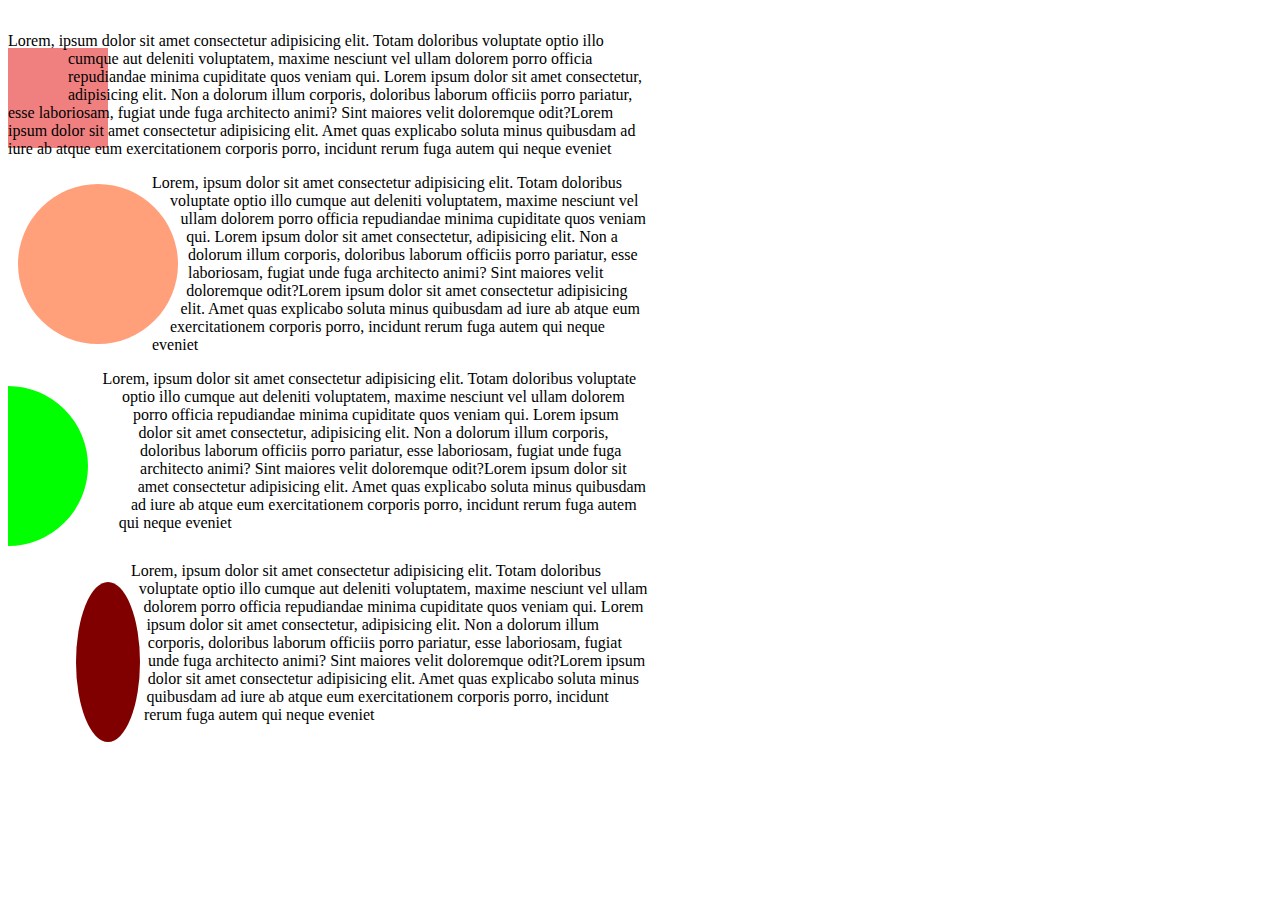
==== main.html @ 1b80d3a1 "basic shapes" ====
<!DOCTYPE html>
<html lang="en">

<head>
    <meta charset="UTF-8">
    <meta name="viewport" content="width=device-width, initial-scale=1.0">
    <title>Document</title>
    <link rel="stylesheet" href="css/reset.css">
    <link rel="stylesheet" href="css/main.css">
</head>

<body>
    <div class="wrapper">
        <div>
            <div class="square2">
            </div>
            <span>Lorem, ipsum dolor sit amet consectetur adipisicing elit. Totam doloribus voluptate optio illo cumque aut deleniti voluptatem, maxime nesciunt vel ullam dolorem porro officia repudiandae minima cupiditate quos veniam qui. Lorem ipsum dolor sit amet consectetur, adipisicing elit. Non a dolorum illum corporis, doloribus laborum officiis porro pariatur, esse laboriosam, fugiat unde fuga architecto animi? Sint maiores velit doloremque odit?Lorem ipsum dolor sit amet consectetur adipisicing elit. Amet quas explicabo soluta minus quibusdam ad iure ab atque eum exercitationem corporis porro, incidunt rerum fuga autem qui neque eveniet<span>
        </div>

        <div>
            <div class="circle">

            </div>
            <span>
                Lorem, ipsum dolor sit amet consectetur adipisicing elit. Totam doloribus voluptate optio illo cumque aut deleniti voluptatem, maxime nesciunt vel ullam dolorem porro officia repudiandae minima cupiditate quos veniam qui. Lorem ipsum dolor sit amet consectetur, adipisicing elit. Non a dolorum illum corporis, doloribus laborum officiis porro pariatur, esse laboriosam, fugiat unde fuga architecto animi? Sint maiores velit doloremque odit?Lorem ipsum dolor sit amet consectetur adipisicing elit. Amet quas explicabo soluta minus quibusdam ad iure ab atque eum exercitationem corporis porro, incidunt rerum fuga autem qui neque eveniet
            </span>
        </div>
        <div>
            <div class="half-circle">

            </div>
            <span>
                Lorem, ipsum dolor sit amet consectetur adipisicing elit. Totam doloribus voluptate optio illo cumque aut deleniti voluptatem, maxime nesciunt vel ullam dolorem porro officia repudiandae minima cupiditate quos veniam qui. Lorem ipsum dolor sit amet consectetur, adipisicing elit. Non a dolorum illum corporis, doloribus laborum officiis porro pariatur, esse laboriosam, fugiat unde fuga architecto animi? Sint maiores velit doloremque odit?Lorem ipsum dolor sit amet consectetur adipisicing elit. Amet quas explicabo soluta minus quibusdam ad iure ab atque eum exercitationem corporis porro, incidunt rerum fuga autem qui neque eveniet
            </span>
        </div>
        <div>
            <div class="ellipse"></div>
            <span>
                Lorem, ipsum dolor sit amet consectetur adipisicing elit. Totam doloribus voluptate optio illo cumque aut deleniti voluptatem, maxime nesciunt vel ullam dolorem porro officia repudiandae minima cupiditate quos veniam qui. Lorem ipsum dolor sit amet consectetur, adipisicing elit. Non a dolorum illum corporis, doloribus laborum officiis porro pariatur, esse laboriosam, fugiat unde fuga architecto animi? Sint maiores velit doloremque odit?Lorem ipsum dolor sit amet consectetur adipisicing elit. Amet quas explicabo soluta minus quibusdam ad iure ab atque eum exercitationem corporis porro, incidunt rerum fuga autem qui neque eveniet
            </span>
        </div>
        <div>

        </div>
    </div>
</body>

</html>
---- css/main.css ----
.wrapper {
    display: flex;
    flex-direction: column;
    flex-wrap: wrap;
}

div {
    width: 40em;
    margin: 1rem 0 0;
}

.square2 {
    width: 100px;
    height: 100px;
    background-color: lightcoral;
    float: left;
    shape-outside: inset(20px 40px 60px 10px);
}

.circle {
    float: left;
    width: 160px;
    height: 160px;
    clip-path: circle();
    background-color: lightsalmon;
    shape-outside: circle();
    margin: 10px;
}

.half-circle {
    float: left;
    width: 160px;
    height: 160px;
    background-color: lime;
    clip-path: circle(50% at 0%);
    shape-outside: circle(50% at 30%);
}

.ellipse {
    margin: 20px;
    float: left;
    background-color: maroon;
    width: 160px;
    height: 160px;
    clip-path: ellipse(20% 50%);
    shape-outside: ellipse(20% 50%);
}
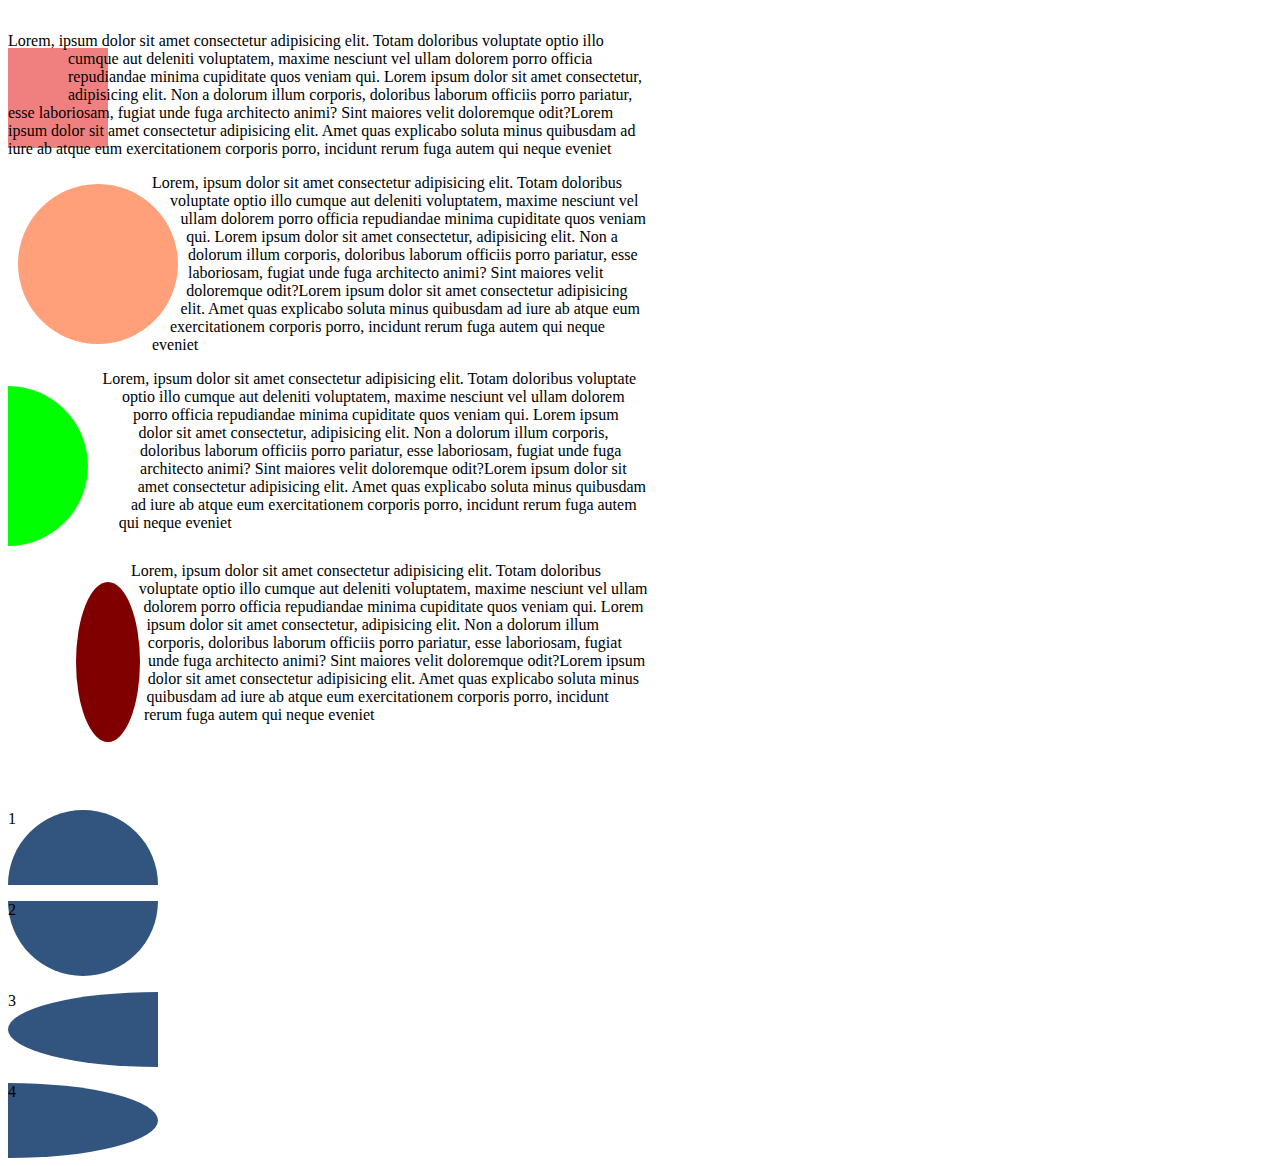
==== commit 4ed62a02: "shapes update" ====
--- a/main.html
+++ b/main.html
@@ -42,6 +42,13 @@
         <div>
 
         </div>
+        <div>
+            <div class="half-ellipse1 half-ellipse">1</div>
+            <div class="half-ellipse2 half-ellipse">2</div>
+            <div class="half-ellipse3 half-ellipse">3</div>
+            <div class="half-ellipse4 half-ellipse">4</div>
+
+        </div>
     </div>
 </body>
 
--- a/css/main.css
+++ b/css/main.css
@@ -1,47 +1,65 @@
 .wrapper {
-    display: flex;
-    flex-direction: column;
-    flex-wrap: wrap;
+  display: flex;
+  flex-direction: column;
+  flex-wrap: wrap;
 }
 
 div {
-    width: 40em;
-    margin: 1rem 0 0;
+  width: 40em;
+  margin: 1rem 0 0;
 }
 
 .square2 {
-    width: 100px;
-    height: 100px;
-    background-color: lightcoral;
-    float: left;
-    shape-outside: inset(20px 40px 60px 10px);
+  width: 100px;
+  height: 100px;
+  background-color: lightcoral;
+  float: left;
+  shape-outside: inset(20px 40px 60px 10px);
 }
 
 .circle {
-    float: left;
-    width: 160px;
-    height: 160px;
-    clip-path: circle();
-    background-color: lightsalmon;
-    shape-outside: circle();
-    margin: 10px;
+  float: left;
+  width: 160px;
+  height: 160px;
+  clip-path: circle();
+  background-color: lightsalmon;
+  shape-outside: circle();
+  margin: 10px;
 }
 
 .half-circle {
-    float: left;
-    width: 160px;
-    height: 160px;
-    background-color: lime;
-    clip-path: circle(50% at 0%);
-    shape-outside: circle(50% at 30%);
+  float: left;
+  width: 160px;
+  height: 160px;
+  background-color: lime;
+  clip-path: circle(50% at 0%);
+  shape-outside: circle(50% at 30%);
 }
 
 .ellipse {
-    margin: 20px;
-    float: left;
-    background-color: maroon;
-    width: 160px;
-    height: 160px;
-    clip-path: ellipse(20% 50%);
-    shape-outside: ellipse(20% 50%);
-}+  margin: 20px;
+  float: left;
+  background-color: maroon;
+  width: 160px;
+  height: 160px;
+  clip-path: ellipse(20% 50%);
+  shape-outside: ellipse(20% 50%);
+}
+.half-ellipse1 {
+  border-radius: 50% / 100% 100% 0 0;
+}
+.half-ellipse2 {
+  border-radius: 50% / 0 0 100% 100%;
+}
+.half-ellipse3 {
+  border-radius: 100% 0 0 100% / 50%;
+}
+.half-ellipse4 {
+  border-radius: 0 100% 100% 0 / 50%;
+}
+
+.half-ellipse {
+  background: #32557f;
+  width: 150px;
+  height: 75px;
+}
